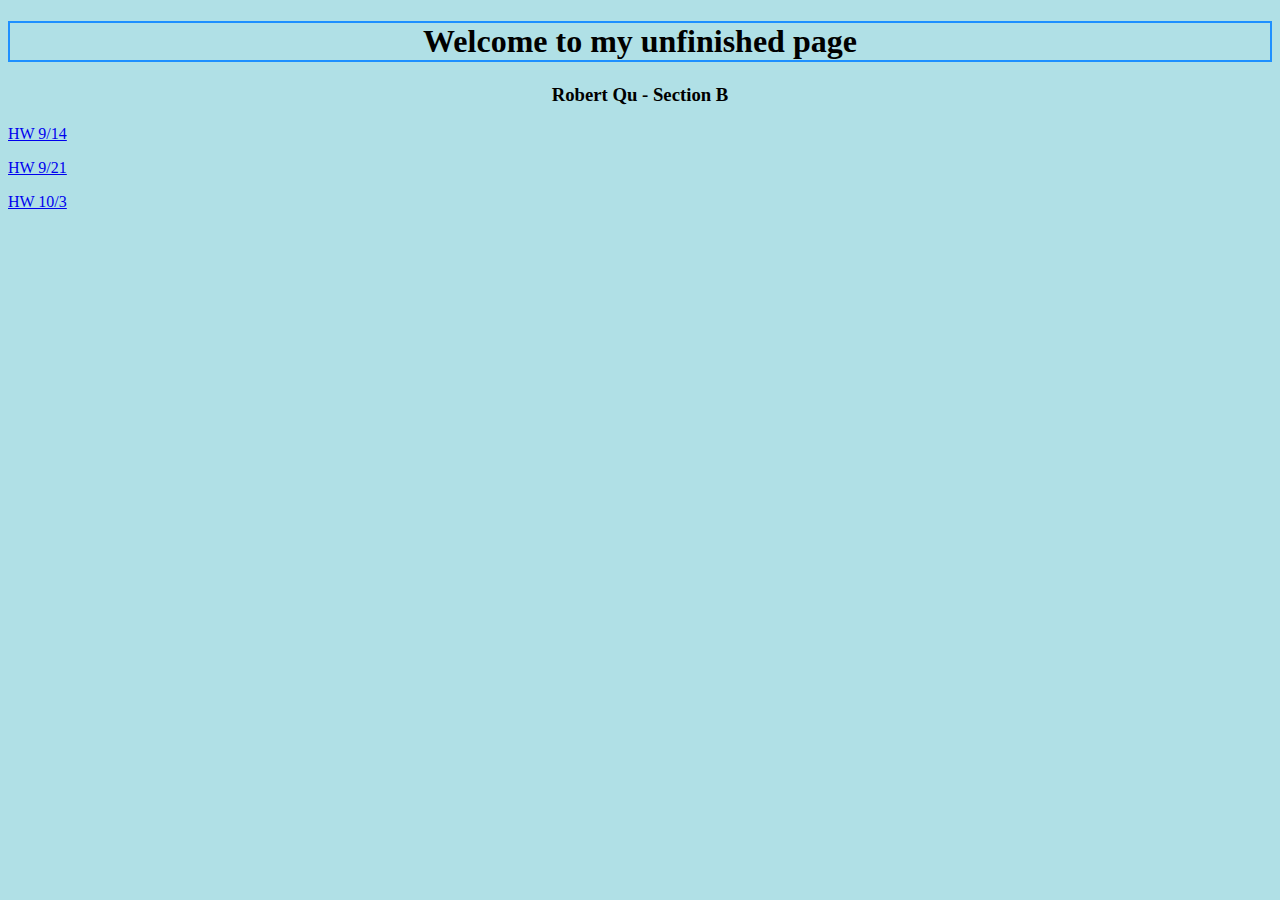
==== index.html @ c5ec9ec9 "Update index.html" ====
<!DOCTYPE html>
<html lang="en-US">
  <head>
    <meta charset="utf-8">
    <title>cool stuff</title>
  </head>
  <body style="background-color:powderblue;">
  <body>
    <p><center><h1 style="border:2px solid DodgerBlue;"><font size="+3">Welcome to my unfinished page</font></h1></center></p>
    <h3><center>Robert Qu - Section B</center></h3>
  </body>
  <body>
    <a href="./subpages/hw_9_14.html">HW 9/14</a>
    <p><a href="./subpages/hw_9_21.html">HW 9/21</a></p>
    <p><a href="./subpages/hw_10_3.html">HW 10/3</a></p>
</body>
</body>
</html>
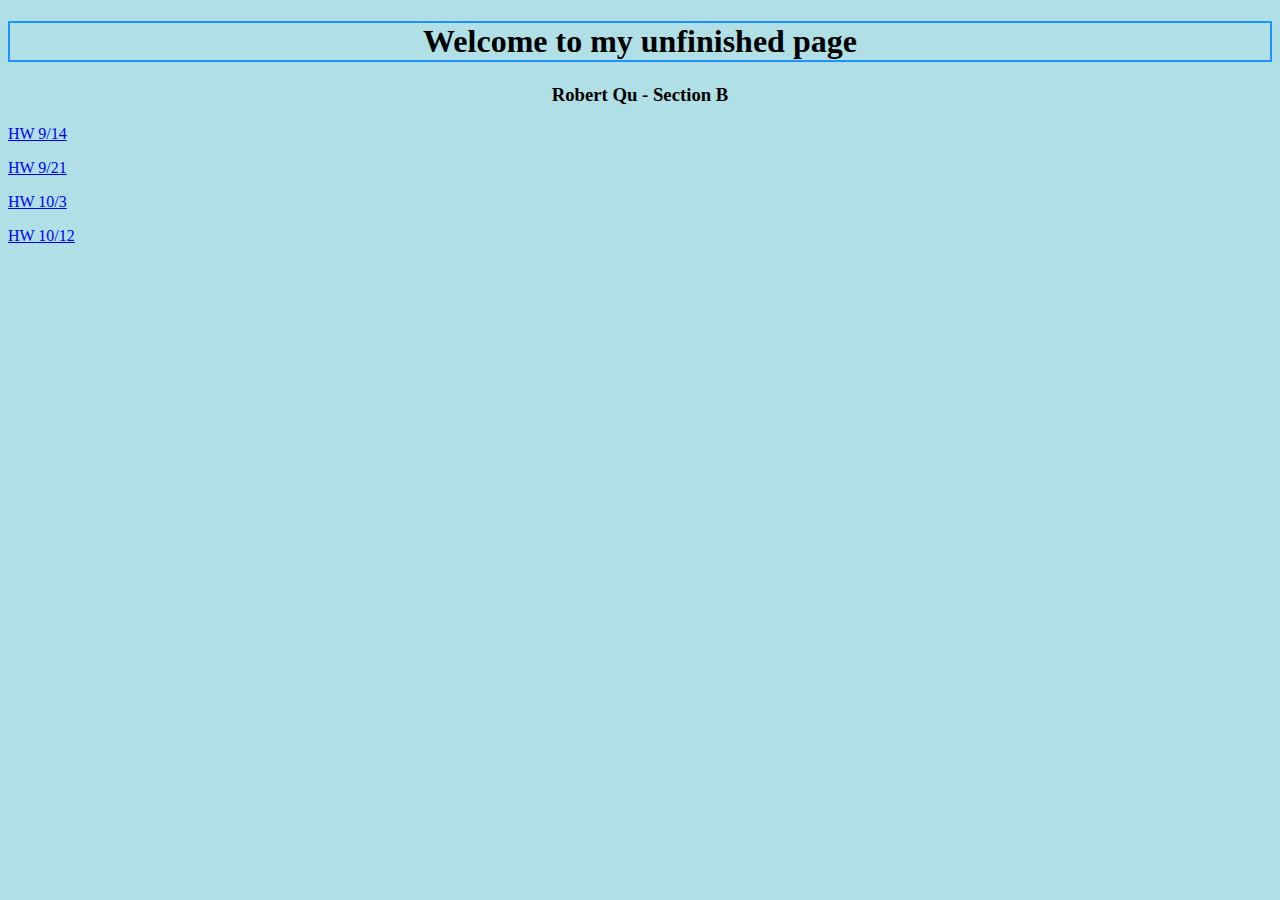
==== commit f45685de: "Update index.html" ====
--- a/index.html
+++ b/index.html
@@ -13,6 +13,7 @@
     <a href="./subpages/hw_9_14.html">HW 9/14</a>
     <p><a href="./subpages/hw_9_21.html">HW 9/21</a></p>
     <p><a href="./subpages/hw_10_3.html">HW 10/3</a></p>
+    <p><a href="./subpages/hw_10_12.html">HW 10/12</a></p>
 </body>
 </body>
 </html>
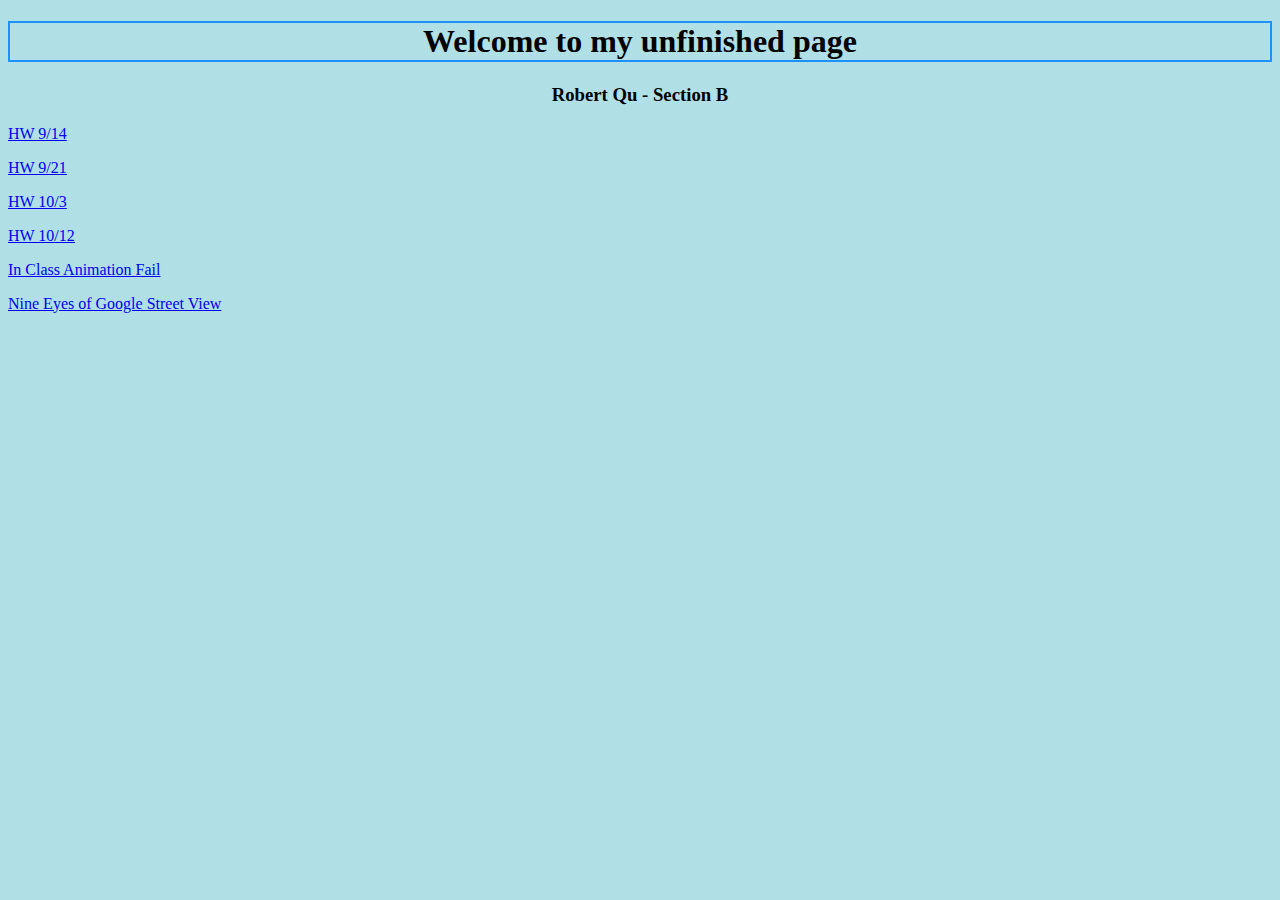
==== commit 244a49a5: "Update index.html" ====
--- a/index.html
+++ b/index.html
@@ -14,6 +14,8 @@
     <p><a href="./subpages/hw_9_21.html">HW 9/21</a></p>
     <p><a href="./subpages/hw_10_3.html">HW 10/3</a></p>
     <p><a href="./subpages/hw_10_12.html">HW 10/12</a></p>
+    <p><a href="./subpages/animation_10_17.html">In Class Animation Fail</a></p>
+    <p><a href="https://kristoffergraae.github.io/Sub%20pages/index.html">Nine Eyes of Google Street View</a></p>
 </body>
 </body>
 </html>
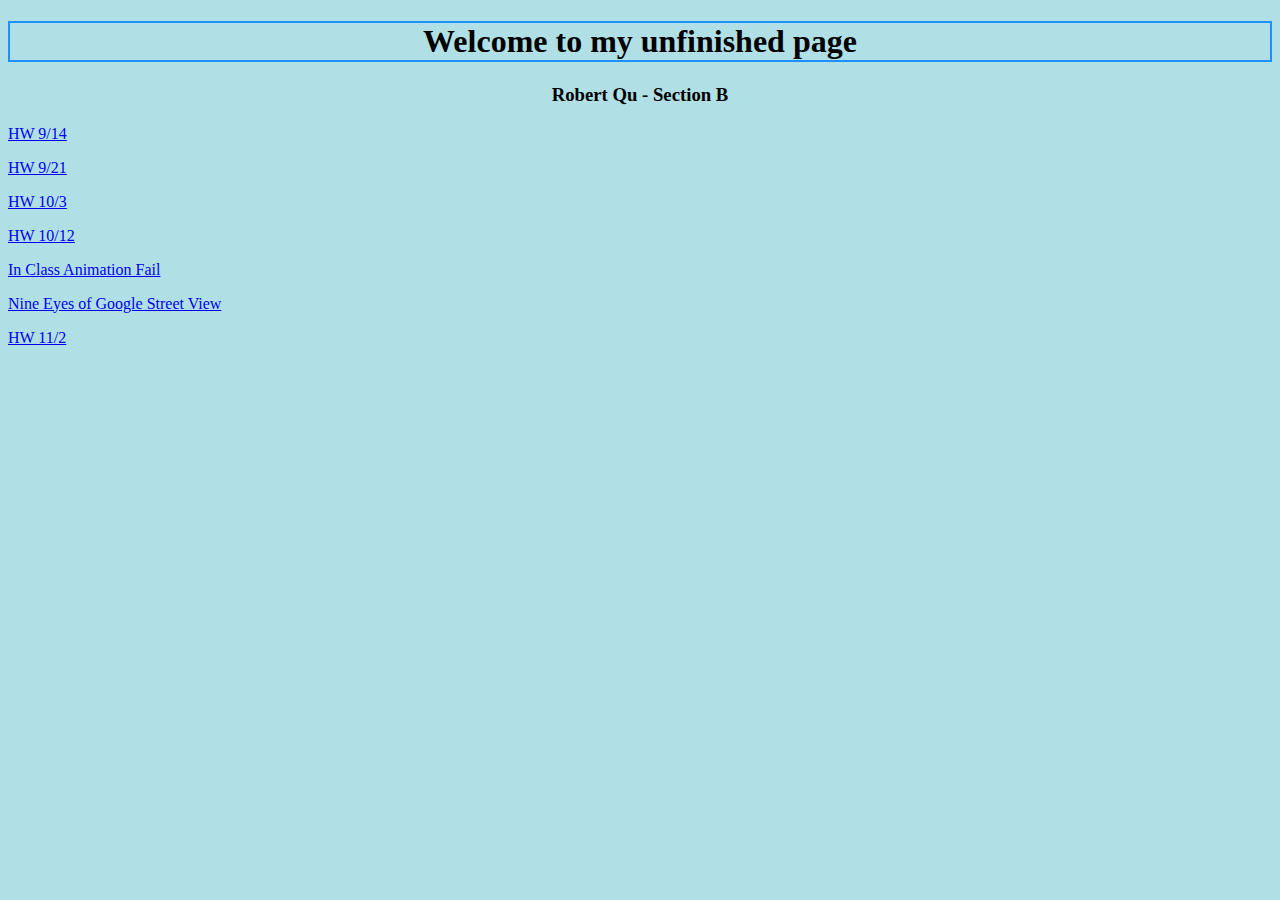
==== commit b32c5f80: "Update index.html" ====
--- a/index.html
+++ b/index.html
@@ -16,6 +16,7 @@
     <p><a href="./subpages/hw_10_12.html">HW 10/12</a></p>
     <p><a href="./subpages/animation_10_17.html">In Class Animation Fail</a></p>
     <p><a href="https://kristoffergraae.github.io/Sub%20pages/index.html">Nine Eyes of Google Street View</a></p>
+    <p><a href="./subpages/hw_11_2.html">HW 11/2</a></p>
 </body>
 </body>
 </html>
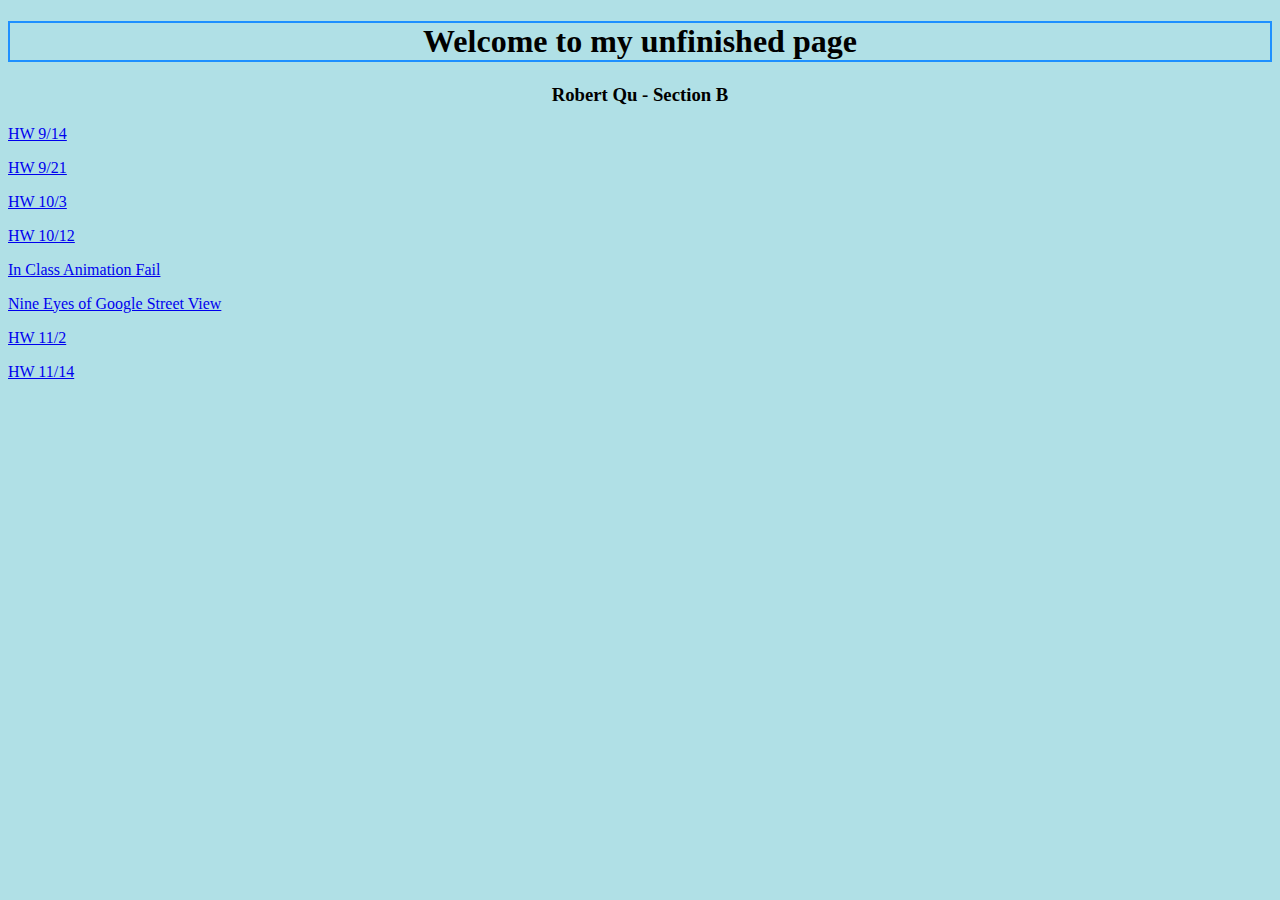
==== commit 66a0d159: "Update index.html" ====
--- a/index.html
+++ b/index.html
@@ -17,6 +17,7 @@
     <p><a href="./subpages/animation_10_17.html">In Class Animation Fail</a></p>
     <p><a href="https://kristoffergraae.github.io/Sub%20pages/index.html">Nine Eyes of Google Street View</a></p>
     <p><a href="./subpages/hw_11_2.html">HW 11/2</a></p>
+    <p><a href="https://mmaldonado03.github.io/Button/">HW 11/14</a></p>
 </body>
 </body>
 </html>
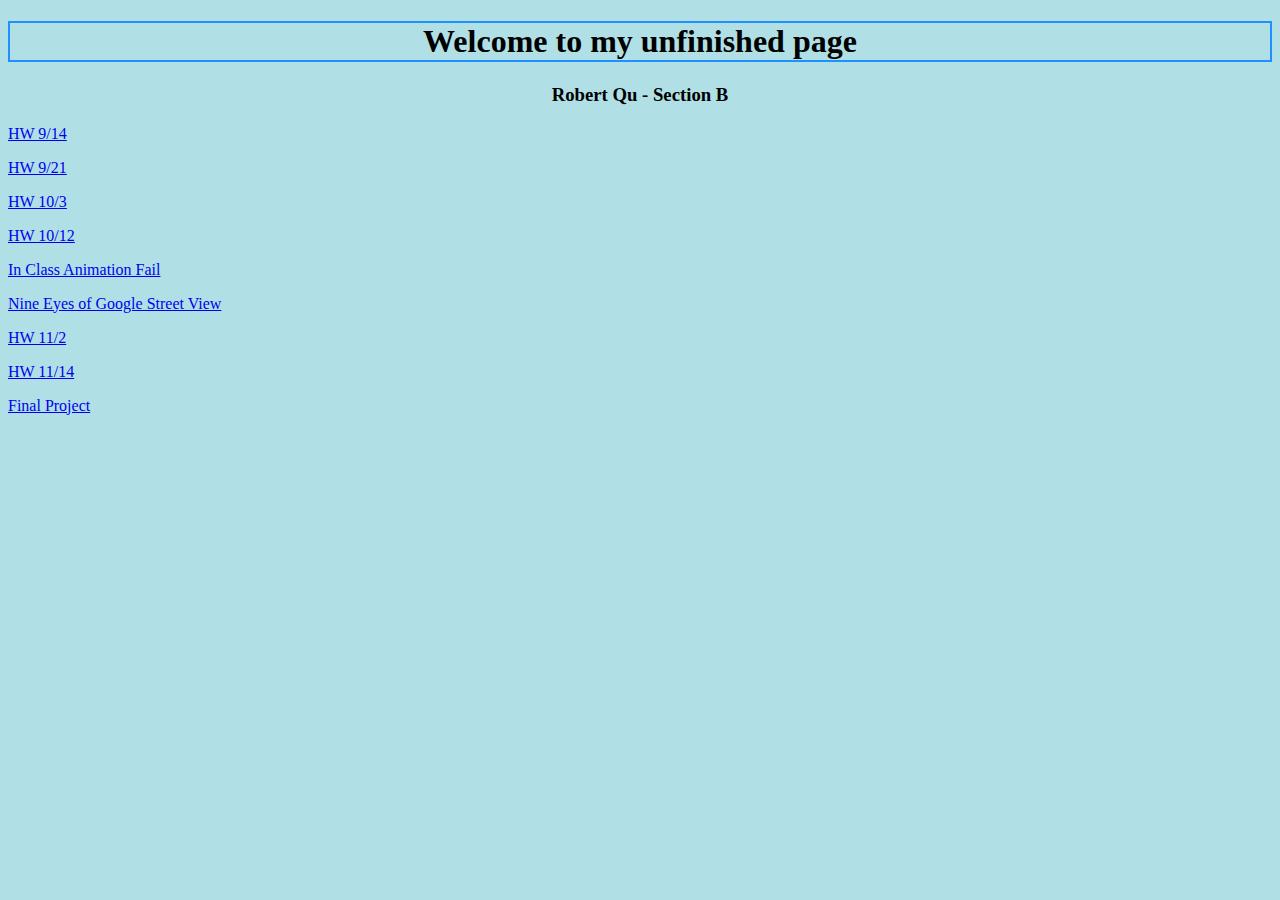
==== commit ea60241f: "Update index.html" ====
--- a/index.html
+++ b/index.html
@@ -18,6 +18,7 @@
     <p><a href="https://kristoffergraae.github.io/Sub%20pages/index.html">Nine Eyes of Google Street View</a></p>
     <p><a href="./subpages/hw_11_2.html">HW 11/2</a></p>
     <p><a href="https://mmaldonado03.github.io/Button/">HW 11/14</a></p>
+    <p><a href="./subpages/final.html">Final Project</a></p>
 </body>
 </body>
 </html>
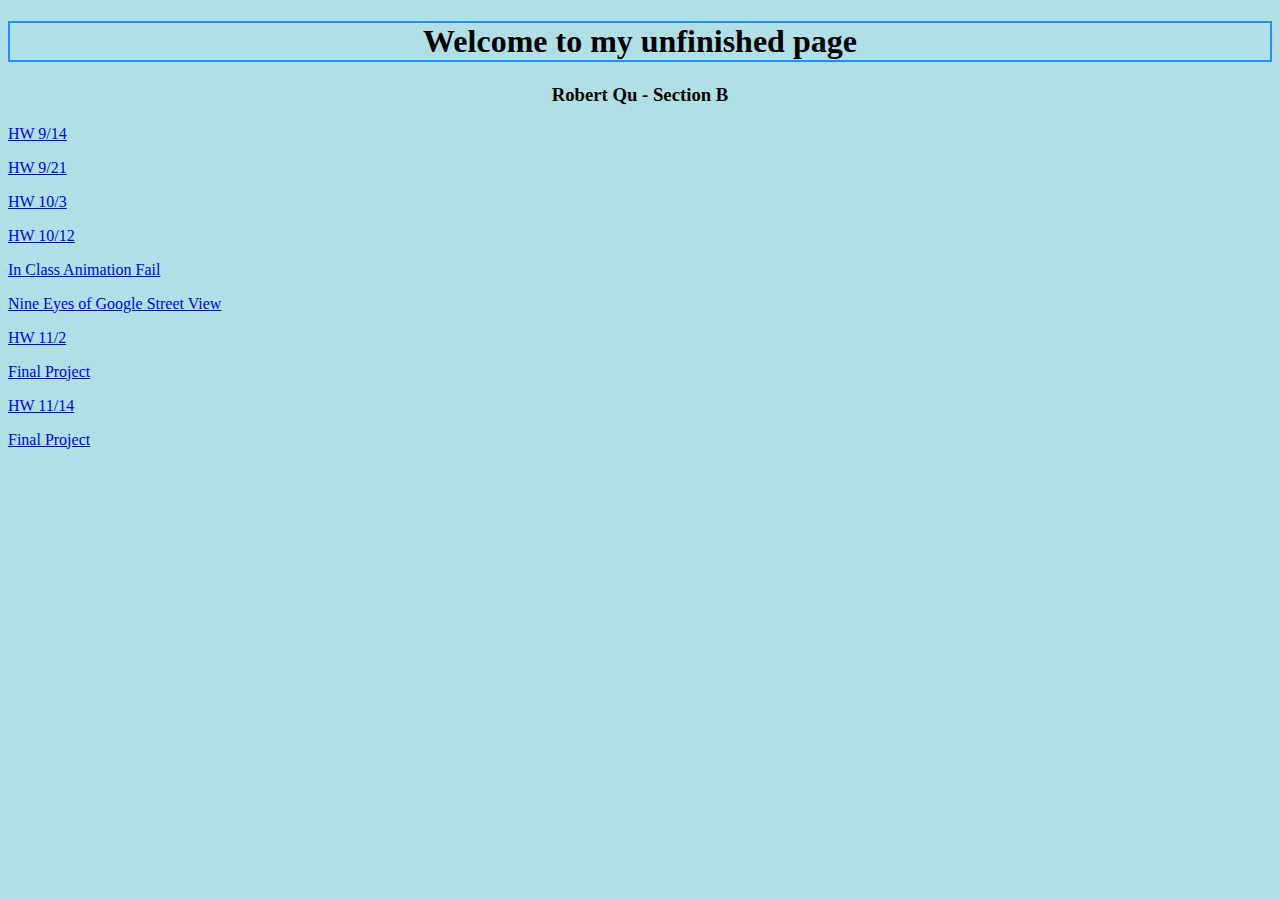
==== commit d5418c3e: "Update index.html" ====
--- a/index.html
+++ b/index.html
@@ -17,8 +17,10 @@
     <p><a href="./subpages/animation_10_17.html">In Class Animation Fail</a></p>
     <p><a href="https://kristoffergraae.github.io/Sub%20pages/index.html">Nine Eyes of Google Street View</a></p>
     <p><a href="./subpages/hw_11_2.html">HW 11/2</a></p>
+    <p><a href="./subpages/mediumisthemessage.html">Final Project</a></p>
     <p><a href="https://mmaldonado03.github.io/Button/">HW 11/14</a></p>
     <p><a href="./subpages/final.html">Final Project</a></p>
+    
 </body>
 </body>
 </html>
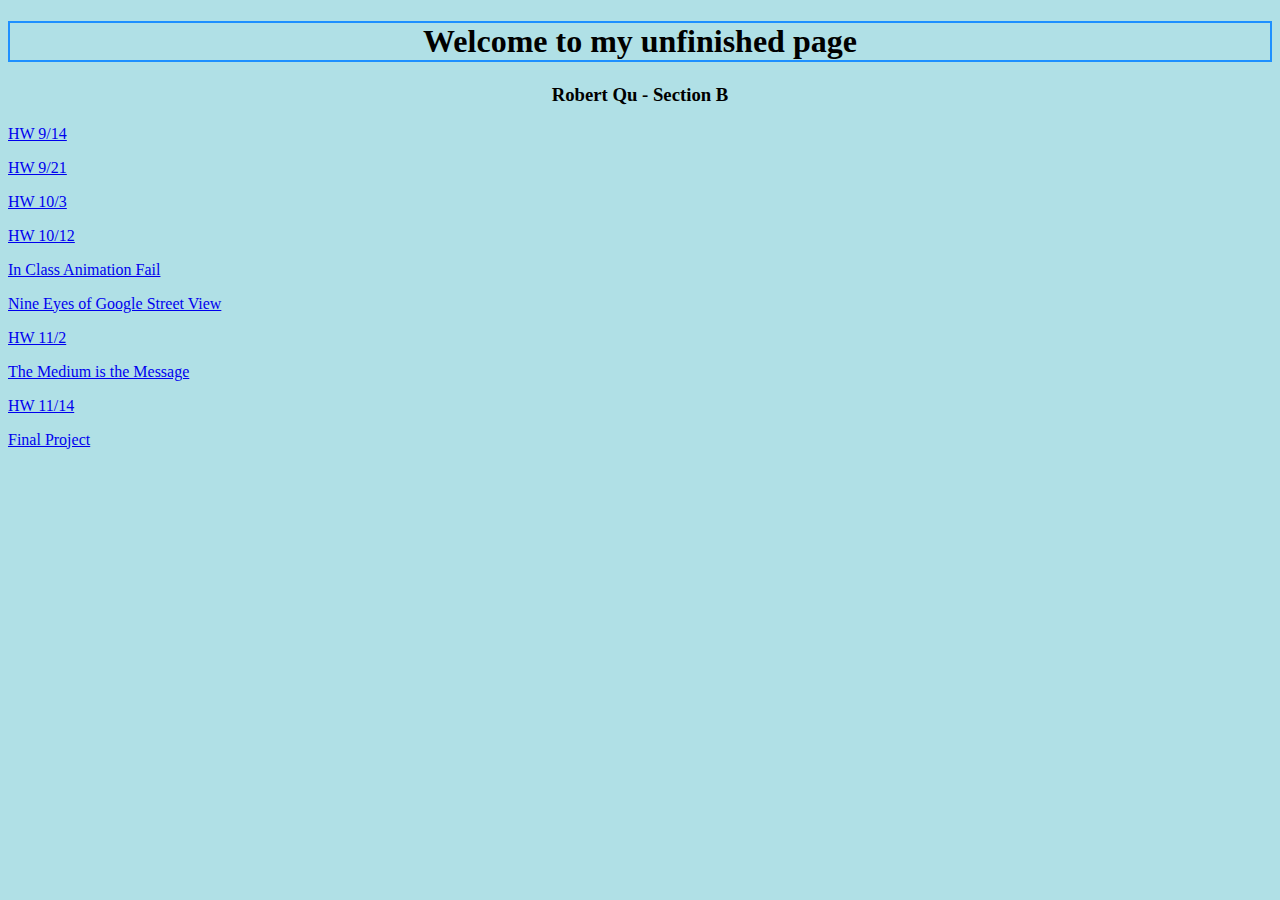
==== commit b963f406: "Update index.html" ====
--- a/index.html
+++ b/index.html
@@ -17,7 +17,7 @@
     <p><a href="./subpages/animation_10_17.html">In Class Animation Fail</a></p>
     <p><a href="https://kristoffergraae.github.io/Sub%20pages/index.html">Nine Eyes of Google Street View</a></p>
     <p><a href="./subpages/hw_11_2.html">HW 11/2</a></p>
-    <p><a href="./subpages/mediumisthemessage.html">Final Project</a></p>
+    <p><a href="./subpages/mediumisthemessage.html">The Medium is the Message</a></p>
     <p><a href="https://mmaldonado03.github.io/Button/">HW 11/14</a></p>
     <p><a href="./subpages/final.html">Final Project</a></p>
     
